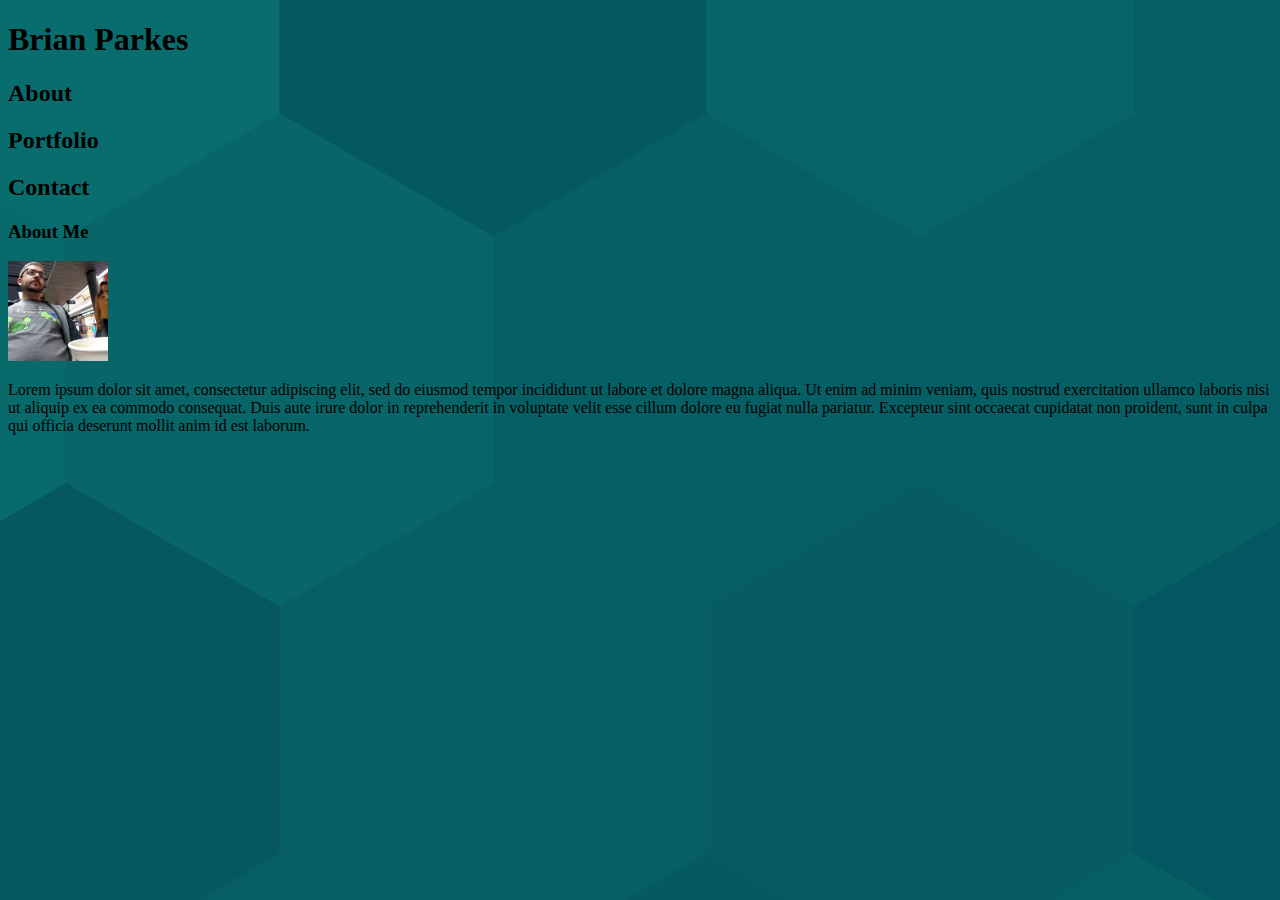
==== index.html @ 06b90111 "11/11 before class upload" ====
<!DOCTYPE html>
<head>
<Title>Brian Parkes; Portfolio</Title>	
<link rel="stylesheet" type="text/css" href="assets/css/style.css">
</head>



<body>

<!-- Start page header -->
	<!-- Name -->
	<h1>Brian Parkes</h1>
	<!-- About -->
	<h2>About</h2>
	<!-- Portfolio -->
	<h2>Portfolio</h2>
	<!-- Contact -->
	<h2>Contact</h2>
<!-- End page header -->
	
<!-- Start page 1 -->
	<!-- About me -->
		<h3>About Me</h3>
			<img src="assets/images/profilePic.bmp" width="100px" height="100px">

			<p>
			Lorem ipsum dolor sit amet, consectetur adipiscing elit, sed do eiusmod tempor incididunt ut labore et dolore magna aliqua. Ut enim ad minim veniam, quis nostrud exercitation ullamco laboris nisi ut aliquip ex ea commodo consequat. Duis aute irure dolor in reprehenderit in voluptate velit esse cillum dolore eu fugiat nulla pariatur. Excepteur sint occaecat cupidatat non proident, sunt in culpa qui officia deserunt mollit anim id est laborum.
			</p>

	<!-- Profile Pic -->
	<!-- Paragraph -->
<!-- End page 1 -->

<!-- Start page 2..... -->

</body>
---- assets/css/style.css ----
body {
	background-image: url("/assets/images/background.png");
}

/*C:\Users\Brian\Desktop\CBC\homework\1.2 - That Portfolio Though\Basic-Portfolio\assets*/
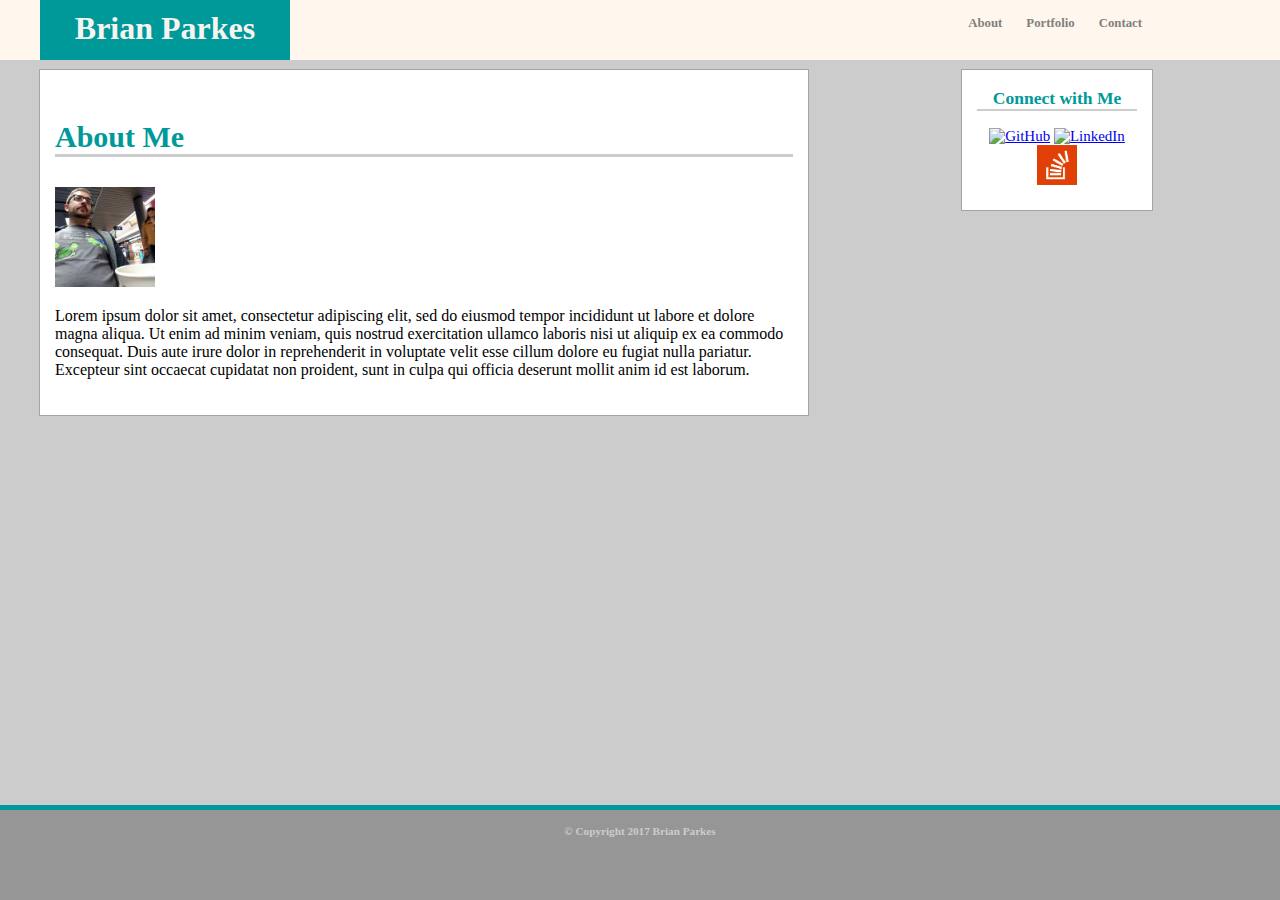
==== commit 4c6c68b4: "About me page essentially done" ====
--- a/index.html
+++ b/index.html
@@ -1,37 +1,52 @@
 <!DOCTYPE html>
+<html>
+
 <head>
-<Title>Brian Parkes; Portfolio</Title>	
-<link rel="stylesheet" type="text/css" href="assets/css/style.css">
+	<Title>Brian Parkes' Portfolio</Title>	
+	<link rel="stylesheet" type="text/css" href="assets/css/style.css">
 </head>
-
-
 
 <body>
 
-<!-- Start page header -->
-	<!-- Name -->
-	<h1>Brian Parkes</h1>
-	<!-- About -->
-	<h2>About</h2>
-	<!-- Portfolio -->
-	<h2>Portfolio</h2>
-	<!-- Contact -->
-	<h2>Contact</h2>
-<!-- End page header -->
-	
-<!-- Start page 1 -->
-	<!-- About me -->
+	<!-- Start page header -->
+	<header>
+		<h1>Brian Parkes</h1>
+			<section class="headerLinks">
+				<h2>About</h2>
+				<h2>Portfolio</h2>
+				<h2>Contact</h2>
+				</section>
+	</header>
+	<!-- End page header -->
+
+	<!-- About me section start -->
+	<section id="aboutMe">
 		<h3>About Me</h3>
 			<img src="assets/images/profilePic.bmp" width="100px" height="100px">
 
 			<p>
 			Lorem ipsum dolor sit amet, consectetur adipiscing elit, sed do eiusmod tempor incididunt ut labore et dolore magna aliqua. Ut enim ad minim veniam, quis nostrud exercitation ullamco laboris nisi ut aliquip ex ea commodo consequat. Duis aute irure dolor in reprehenderit in voluptate velit esse cillum dolore eu fugiat nulla pariatur. Excepteur sint occaecat cupidatat non proident, sunt in culpa qui officia deserunt mollit anim id est laborum.
 			</p>
+	</section>
+	<!-- About me section end -->
 
-	<!-- Profile Pic -->
-	<!-- Paragraph -->
-<!-- End page 1 -->
+	<!-- Connect with me section start -->
+	<section class="connect">
+		<h3>Connect with Me</h3>
+			<!-- External links -->
+			<a href="https://github.com/bman006" target=_blank><img src="assets/images/iconGithub.png" alt="GitHub"></a>
+			<a href="https://www.linkedin.com/in/brian-parkes-4945b622" target=_blank><img src="assets/images/iconLinkedin.svg" alt="LinkedIn"></a>
+			<a href="https://stackoverflow.com/users/8704273/brian-parkes?tab=profile" target=_blank><img src="assets/images/iconStackOverflow.png" alt="Stack Overflow"></a>
+	</section>
+	<!-- Connect with me section end -->
 
-<!-- Start page 2..... -->
+	<!-- Footer section start -->
+	<footer>
+		<h4>
+			&copy Copyright 2017 Brian Parkes
+		</h4>
+	</footer>
+	<!-- Footer section end -->
 
-</body>+</body>
+</html>--- a/assets/css/style.css
+++ b/assets/css/style.css
@@ -1,5 +1,100 @@
-body {
-	background-image: url("/assets/images/background.png");
+
+body {	
+	/*Remove body margins*/
+	margin:0;
+	/*background-image: url("../images/");*/
+	background-color: #ccc;
+	width:100%;
 }
 
-/*C:\Users\Brian\Desktop\CBC\homework\1.2 - That Portfolio Though\Basic-Portfolio\assets*/+/*Header start*/
+header {
+	background-color: #fff7ed;
+	text-align: center;
+	height: 60px;
+	margin: 0px 0px 10px 0px;}
+
+header h1{
+	background-color: #009999;
+	color: #f5f4f0;
+	box-sizing: border-box;
+	margin: 0px 0px 0px 40px;
+	padding: 10px 0px 0px 0px;
+	width: 250px;
+	height: 60px;
+	float:left;
+}
+
+header h2{
+	color:grey;
+	font-size: 80%;
+	padding: 5px 10px 0px 10px;
+	display:inline-block;
+}
+
+.headerLinks {
+	margin-right: 10%;
+	text-align: right;
+}
+/*Header end*/
+
+/*Connect with me section start*/
+.connect {
+	background-color: #fff;
+	outline: 1px solid #a4a4a4;
+	height: 140px;
+	width: 190px;
+	margin-right: 10%;
+	padding: 0px 15px 0px 15px;
+	box-sizing: border-box;
+	float: right;
+	text-align: center;
+
+	color: #009999;
+	font-size: 15px;
+}
+.connect h3{
+	border-bottom: 2px solid #ccc;
+}
+.connect img{
+	height: 40px;
+	width: 40px;
+}
+/*Connect with me section end*/
+
+/*About me section start*/
+#aboutMe {
+	outline: 1px solid #a4a4a4;
+	background-color: #fff;
+	box-sizing: border-box;
+	margin: 0px 0px 0px 40px;
+	padding: 20px 15px 20px 15px;
+	width: 60%;
+	float: left;
+}
+
+#aboutMe h3{
+	border-bottom: 3px solid #ccc;
+	color: #009999;
+	font-size: 30px;	
+}
+
+/*About me section end*/
+
+/*Footer start*/
+footer{
+	position: fixed;
+	bottom: 0;
+	width:100%;
+	height:10%;
+	clear:both;
+	background-color: #969696;
+	color:#ccc;
+	font-size: 70%;
+	text-align:center;
+	vertical-align: middle;
+	border-top: 5px solid #009999;
+}
+
+
+/*Footer end*/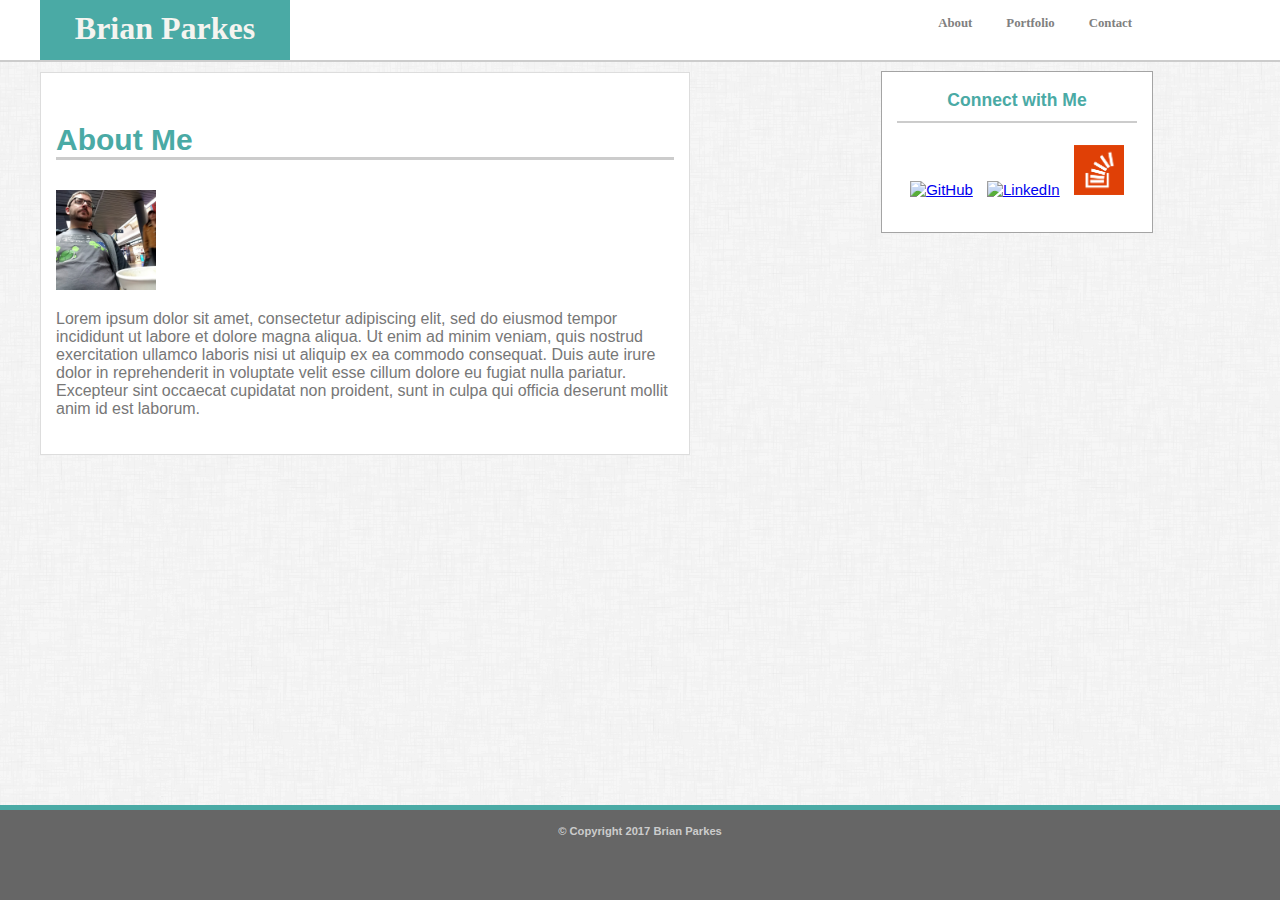
==== commit f00667e3: "linked headers" ====
--- a/index.html
+++ b/index.html
@@ -12,9 +12,9 @@
 	<header>
 		<h1>Brian Parkes</h1>
 			<section class="headerLinks">
-				<h2>About</h2>
-				<h2>Portfolio</h2>
-				<h2>Contact</h2>
+				<a href="portfolio.html"><h2>About</h2></a>
+				<a href="index.html"><h2>Portfolio</h2></a>
+				<a href="contact.html"><h2>Contact</h2></a>
 				</section>
 	</header>
 	<!-- End page header -->
--- a/assets/css/style.css
+++ b/assets/css/style.css
@@ -1,21 +1,28 @@
-
 body {	
 	/*Remove body margins*/
 	margin:0;
-	/*background-image: url("../images/");*/
-	background-color: #ccc;
+	background-color: #ffffff;
+	background-image: url("../images/background.png");
 	width:100%;
+	font-family: "arial", "Helvetica Neue", "Helvetica", "Sans-serif";
+}
+
+p {
+	color:#777777;
 }
 
 /*Header start*/
 header {
-	background-color: #fff7ed;
+	background-color: #ffffff;
+	border-bottom: 2px solid #cccccc;
 	text-align: center;
+	font-family: "Georgia", "Times", "Times New Roman", "serif";
 	height: 60px;
-	margin: 0px 0px 10px 0px;}
+	margin: 0px 0px 10px 0px;
+}
 
 header h1{
-	background-color: #009999;
+	background-color: #4aaaa5;
 	color: #f5f4f0;
 	box-sizing: border-box;
 	margin: 0px 0px 0px 40px;
@@ -28,7 +35,7 @@
 header h2{
 	color:grey;
 	font-size: 80%;
-	padding: 5px 10px 0px 10px;
+	padding: 5px 20px 0px 10px;
 	display:inline-block;
 }
 
@@ -42,40 +49,42 @@
 .connect {
 	background-color: #fff;
 	outline: 1px solid #a4a4a4;
-	height: 140px;
-	width: 190px;
+	height: 160px;
+	width: 270px;
 	margin-right: 10%;
 	padding: 0px 15px 0px 15px;
 	box-sizing: border-box;
 	float: right;
 	text-align: center;
 
-	color: #009999;
+	color: #4aaaa5;
 	font-size: 15px;
 }
 .connect h3{
 	border-bottom: 2px solid #ccc;
+	padding: 0 0 10px 0;
 }
 .connect img{
-	height: 40px;
-	width: 40px;
+	height: 50px;
+	width: 50px;
+	margin: 5px 5px 0px 5px;
 }
 /*Connect with me section end*/
 
 /*About me section start*/
 #aboutMe {
-	outline: 1px solid #a4a4a4;
 	background-color: #fff;
+	border: 1px solid #dddddd;
 	box-sizing: border-box;
 	margin: 0px 0px 0px 40px;
 	padding: 20px 15px 20px 15px;
-	width: 60%;
+	width: 650px;
 	float: left;
 }
 
 #aboutMe h3{
 	border-bottom: 3px solid #ccc;
-	color: #009999;
+	color: #4aaaa5;
 	font-size: 30px;	
 }
 
@@ -88,12 +97,12 @@
 	width:100%;
 	height:10%;
 	clear:both;
-	background-color: #969696;
+	background-color: #666666;
 	color:#ccc;
 	font-size: 70%;
 	text-align:center;
 	vertical-align: middle;
-	border-top: 5px solid #009999;
+	border-top: 5px solid #4aaaa5;
 }
 
 
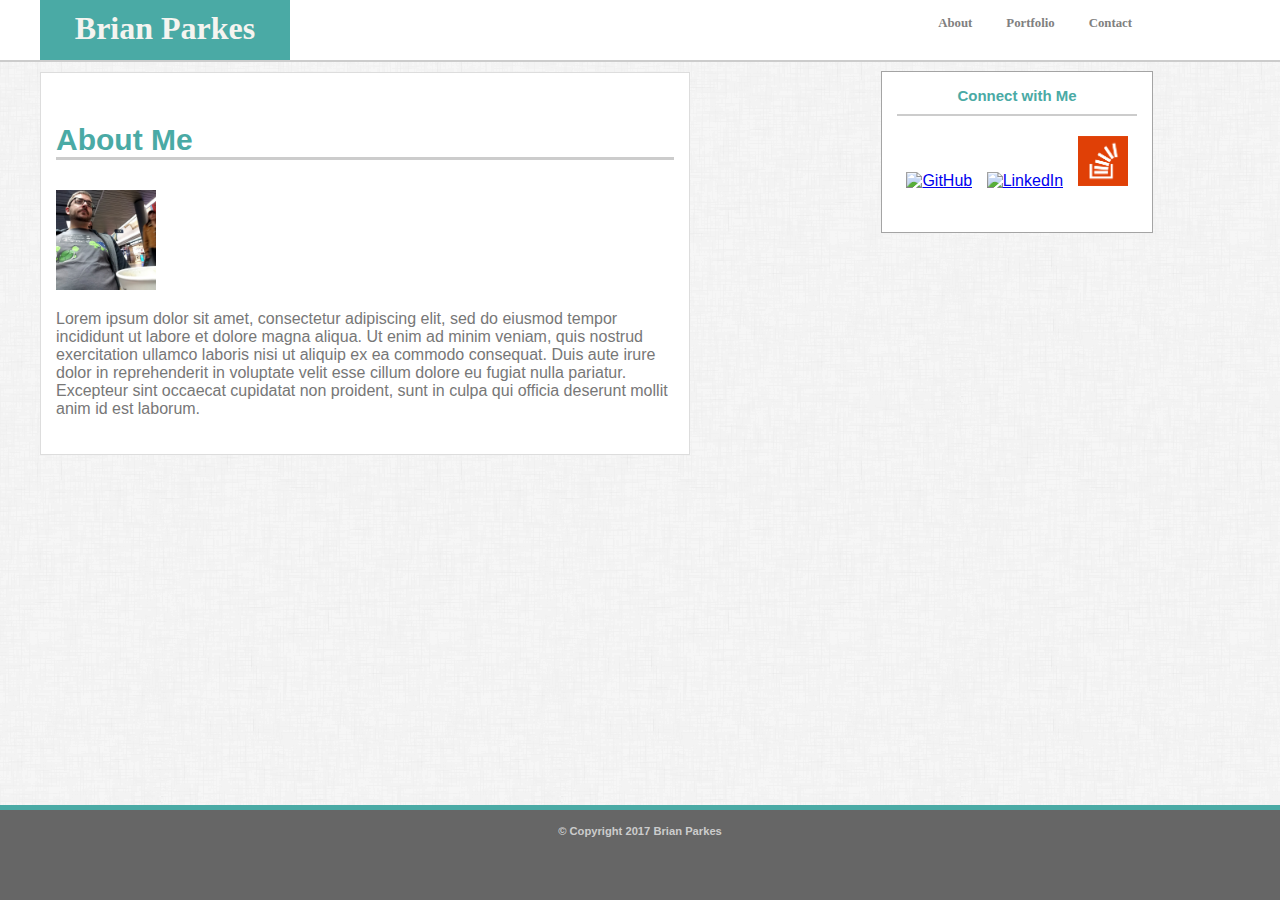
==== commit 1fea1aad: "started message page" ====
--- a/index.html
+++ b/index.html
@@ -8,7 +8,7 @@
 
 <body>
 
-	<!-- Start page header -->
+	<!-- Page header start-->
 	<header>
 		<h1>Brian Parkes</h1>
 			<section class="headerLinks">
@@ -17,10 +17,10 @@
 				<a href="contact.html"><h2>Contact</h2></a>
 				</section>
 	</header>
-	<!-- End page header -->
+	<!-- Pge header end-->
 
 	<!-- About me section start -->
-	<section id="aboutMe">
+	<section class="mainSection">
 		<h3>About Me</h3>
 			<img src="assets/images/profilePic.bmp" width="100px" height="100px">
 
--- a/assets/css/style.css
+++ b/assets/css/style.css
@@ -7,9 +7,26 @@
 	font-family: "arial", "Helvetica Neue", "Helvetica", "Sans-serif";
 }
 
-p {
+h3 {
+	border-bottom: 3px solid #ccc;
+	color: #4aaaa5;
+	font-size: 30px;
+}
+
+
+p, form{
 	color:#777777;
 }
+
+/*Input fields start*/
+input {
+	width: 608px;
+	padding: 5px 0px 5px 5px;
+}
+input[placeholder] {
+	color:#ccc;
+}
+/*Input fields end*/
 
 /*Header start*/
 header {
@@ -56,13 +73,12 @@
 	box-sizing: border-box;
 	float: right;
 	text-align: center;
-
 	color: #4aaaa5;
-	font-size: 15px;
 }
 .connect h3{
 	border-bottom: 2px solid #ccc;
 	padding: 0 0 10px 0;
+	font-size: 15px;
 }
 .connect img{
 	height: 50px;
@@ -70,25 +86,6 @@
 	margin: 5px 5px 0px 5px;
 }
 /*Connect with me section end*/
-
-/*About me section start*/
-#aboutMe {
-	background-color: #fff;
-	border: 1px solid #dddddd;
-	box-sizing: border-box;
-	margin: 0px 0px 0px 40px;
-	padding: 20px 15px 20px 15px;
-	width: 650px;
-	float: left;
-}
-
-#aboutMe h3{
-	border-bottom: 3px solid #ccc;
-	color: #4aaaa5;
-	font-size: 30px;	
-}
-
-/*About me section end*/
 
 /*Footer start*/
 footer{
@@ -104,6 +101,17 @@
 	vertical-align: middle;
 	border-top: 5px solid #4aaaa5;
 }
+/*Footer end*/
 
+/*Main section start*/
+.mainSection {
+	background-color: #fff;
+	border: 1px solid #dddddd;
+	box-sizing: border-box;
+	margin: 0px 0px 0px 40px;
+	padding: 20px 15px 20px 15px;
+	width: 650px;
+	float: left;
+}
 
-/*Footer end*/+/*Main section end*/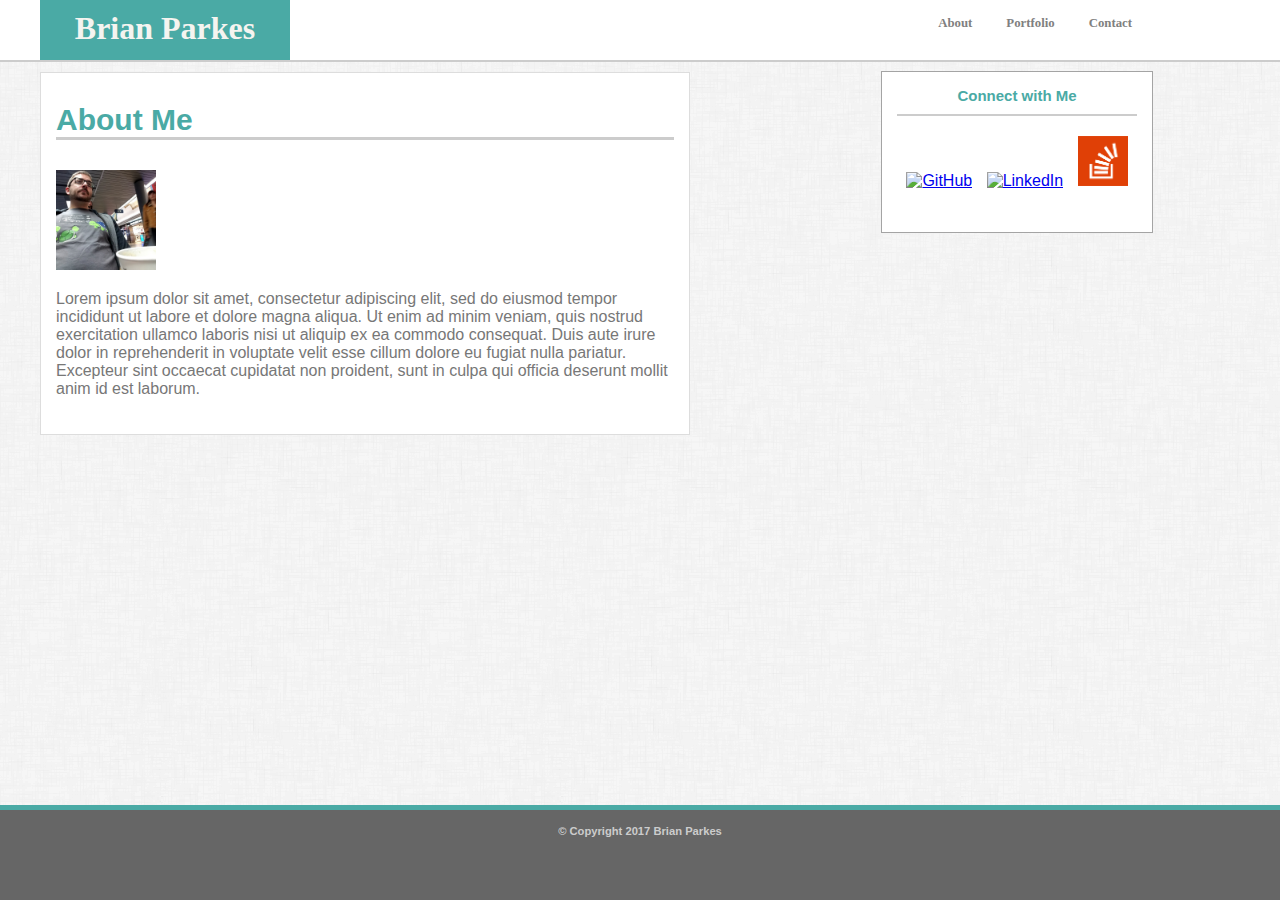
==== commit 5c869ec5: "started portfolio" ====
--- a/index.html
+++ b/index.html
@@ -12,8 +12,8 @@
 	<header>
 		<h1>Brian Parkes</h1>
 			<section class="headerLinks">
-				<a href="portfolio.html"><h2>About</h2></a>
-				<a href="index.html"><h2>Portfolio</h2></a>
+				<a href="index.html"><h2>About</h2></a>
+				<a href="portfolio.html"><h2>Portfolio</h2></a>
 				<a href="contact.html"><h2>Contact</h2></a>
 				</section>
 	</header>
@@ -22,7 +22,7 @@
 	<!-- About me section start -->
 	<section class="mainSection">
 		<h3>About Me</h3>
-			<img src="assets/images/profilePic.bmp" width="100px" height="100px">
+			<img id="profilePic" src="assets/images/profilePic.bmp">
 
 			<p>
 			Lorem ipsum dolor sit amet, consectetur adipiscing elit, sed do eiusmod tempor incididunt ut labore et dolore magna aliqua. Ut enim ad minim veniam, quis nostrud exercitation ullamco laboris nisi ut aliquip ex ea commodo consequat. Duis aute irure dolor in reprehenderit in voluptate velit esse cillum dolore eu fugiat nulla pariatur. Excepteur sint occaecat cupidatat non proident, sunt in culpa qui officia deserunt mollit anim id est laborum.
--- a/assets/css/style.css
+++ b/assets/css/style.css
@@ -1,5 +1,4 @@
 body {	
-	/*Remove body margins*/
 	margin:0;
 	background-color: #ffffff;
 	background-image: url("../images/background.png");
@@ -12,19 +11,50 @@
 	color: #4aaaa5;
 	font-size: 30px;
 }
-
+h5 {
+	margin:0;
+	padding: 0px 0px 0px 0px;
+	border:none;
+	font-weight: normal;
+	line-height: 0px;
+}
 
 p, form{
 	color:#777777;
 }
 
 /*Input fields start*/
-input {
+input, textarea {
 	width: 608px;
 	padding: 5px 0px 5px 5px;
 }
+
 input[placeholder] {
 	color:#ccc;
+}
+input[text] {
+	padding: 10px;
+}
+#connectMessage {
+	height:100px;
+	margin: 0px 0px 10px 0px;
+	word-wrap: break-word;
+	word-break: keep-all;
+}
+#connectButton {
+	background-color: #4aaaa5;
+	color: #f5f4f0;
+	border:none;
+	height:30px;
+	width:100px;
+}
+#connectButton:active {
+	background-color: #f5f4f0;
+	color: #4aaaa5;
+
+}
+#connectButton:hover {
+	background-color: #3b8682;	
 }
 /*Input fields end*/
 
@@ -113,5 +143,26 @@
 	width: 650px;
 	float: left;
 }
+.mainSection h3 {
+	margin-top: 10px;
+}
 
-/*Main section end*/+.mainSection img{
+	position: absolute;
+	width: 250px;
+}
+.portfolioImagesLeft {
+	left: 0px;
+}
+.portfolioImagesRight {
+	right: 0px;
+}
+
+/*Main section end*/
+
+/*Profile Picture*/
+#profilePic {
+	position:static;
+	width: 100px;
+	height: 100px;
+}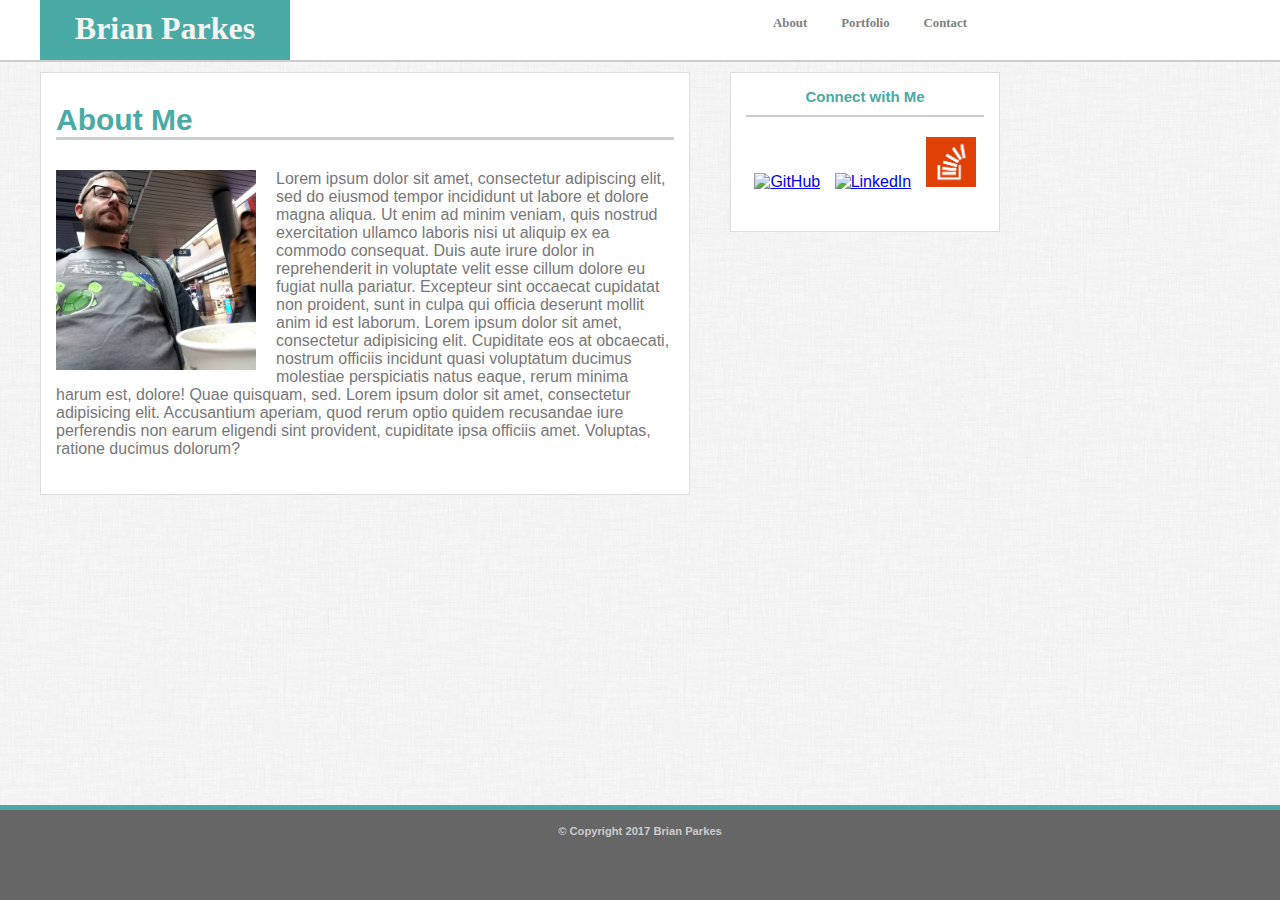
==== commit 87fd6478: "Done, but still need a real bio paragraph" ====
--- a/index.html
+++ b/index.html
@@ -1,6 +1,5 @@
 <!DOCTYPE html>
 <html>
-
 <head>
 	<Title>Brian Parkes' Portfolio</Title>	
 	<link rel="stylesheet" type="text/css" href="assets/css/style.css">
@@ -11,13 +10,13 @@
 	<!-- Page header start-->
 	<header>
 		<h1>Brian Parkes</h1>
-			<section class="headerLinks">
+			<section>
 				<a href="index.html"><h2>About</h2></a>
 				<a href="portfolio.html"><h2>Portfolio</h2></a>
 				<a href="contact.html"><h2>Contact</h2></a>
 				</section>
 	</header>
-	<!-- Pge header end-->
+	<!-- Page header end-->
 
 	<!-- About me section start -->
 	<section class="mainSection">
@@ -25,7 +24,7 @@
 			<img id="profilePic" src="assets/images/profilePic.bmp">
 
 			<p>
-			Lorem ipsum dolor sit amet, consectetur adipiscing elit, sed do eiusmod tempor incididunt ut labore et dolore magna aliqua. Ut enim ad minim veniam, quis nostrud exercitation ullamco laboris nisi ut aliquip ex ea commodo consequat. Duis aute irure dolor in reprehenderit in voluptate velit esse cillum dolore eu fugiat nulla pariatur. Excepteur sint occaecat cupidatat non proident, sunt in culpa qui officia deserunt mollit anim id est laborum.
+			Lorem ipsum dolor sit amet, consectetur adipiscing elit, sed do eiusmod tempor incididunt ut labore et dolore magna aliqua. Ut enim ad minim veniam, quis nostrud exercitation ullamco laboris nisi ut aliquip ex ea commodo consequat. Duis aute irure dolor in reprehenderit in voluptate velit esse cillum dolore eu fugiat nulla pariatur. Excepteur sint occaecat cupidatat non proident, sunt in culpa qui officia deserunt mollit anim id est laborum. Lorem ipsum dolor sit amet, consectetur adipisicing elit. Cupiditate eos at obcaecati, nostrum officiis incidunt quasi voluptatum ducimus molestiae perspiciatis natus eaque, rerum minima harum est, dolore! Quae quisquam, sed. Lorem ipsum dolor sit amet, consectetur adipisicing elit. Accusantium aperiam, quod rerum optio quidem recusandae iure perferendis non earum eligendi sint provident, cupiditate ipsa officiis amet. Voluptas, ratione ducimus dolorum?
 			</p>
 	</section>
 	<!-- About me section end -->
--- a/assets/css/style.css
+++ b/assets/css/style.css
@@ -29,8 +29,8 @@
 	padding: 5px 0px 5px 5px;
 }
 
-input[placeholder] {
-	color:#ccc;
+input::placeholder {
+	color:#cccccc;
 }
 input[text] {
 	padding: 10px;
@@ -72,7 +72,7 @@
 	background-color: #4aaaa5;
 	color: #f5f4f0;
 	box-sizing: border-box;
-	margin: 0px 0px 0px 40px;
+	margin: 0px 180px 0px 40px;
 	padding: 10px 0px 0px 0px;
 	width: 250px;
 	height: 60px;
@@ -85,23 +85,18 @@
 	padding: 5px 20px 0px 10px;
 	display:inline-block;
 }
-
-.headerLinks {
-	margin-right: 10%;
-	text-align: right;
-}
 /*Header end*/
 
 /*Connect with me section start*/
 .connect {
 	background-color: #fff;
-	outline: 1px solid #a4a4a4;
+	border: 1px solid #dddddd;
 	height: 160px;
 	width: 270px;
-	margin-right: 10%;
+	margin-left: 40px;
 	padding: 0px 15px 0px 15px;
 	box-sizing: border-box;
-	float: right;
+	display: inline-block;
 	text-align: center;
 	color: #4aaaa5;
 }
@@ -130,6 +125,7 @@
 	text-align:center;
 	vertical-align: middle;
 	border-top: 5px solid #4aaaa5;
+	z-index: 1000;
 }
 /*Footer end*/
 
@@ -138,7 +134,7 @@
 	background-color: #fff;
 	border: 1px solid #dddddd;
 	box-sizing: border-box;
-	margin: 0px 0px 0px 40px;
+	margin: 0px 0px 100px 40px;
 	padding: 20px 15px 20px 15px;
 	width: 650px;
 	float: left;
@@ -148,14 +144,36 @@
 }
 
 .mainSection img{
-	position: absolute;
-	width: 250px;
+	position: relative;
+	width: 280px;
+	z-index: 50;
 }
-.portfolioImagesLeft {
-	left: 0px;
+.mainSection a{
+	display: block;
+	z-index: 100;
+	box-sizing: border-box;
+	padding: 15px 0px 15px 0px;
+	height: 50px;
+	width: 280px;
+	background-color: #4aaaa5;
+	text-align: center;
+	text-decoration: none;
+	color: #f5f4f0;
+	font-weight: bold;
+	font-size: 1.3em;
+	position: relative;
+	top: -80px;
+	float: left;
 }
+.portfolioImages {
+	padding: 0px 0px 20px 0px;
+	z-index: 100;
+} 
 .portfolioImagesRight {
-	right: 0px;
+	float: right;
+}
+.portfolio-links-right {
+	right: -58px;
 }
 
 /*Main section end*/
@@ -163,6 +181,9 @@
 /*Profile Picture*/
 #profilePic {
 	position:static;
-	width: 100px;
-	height: 100px;
+	width: 200px;
+	height: 200px;
+	margin: 0px 20px 0px 0px;
+	display: inline-block;
+	float: left;
 }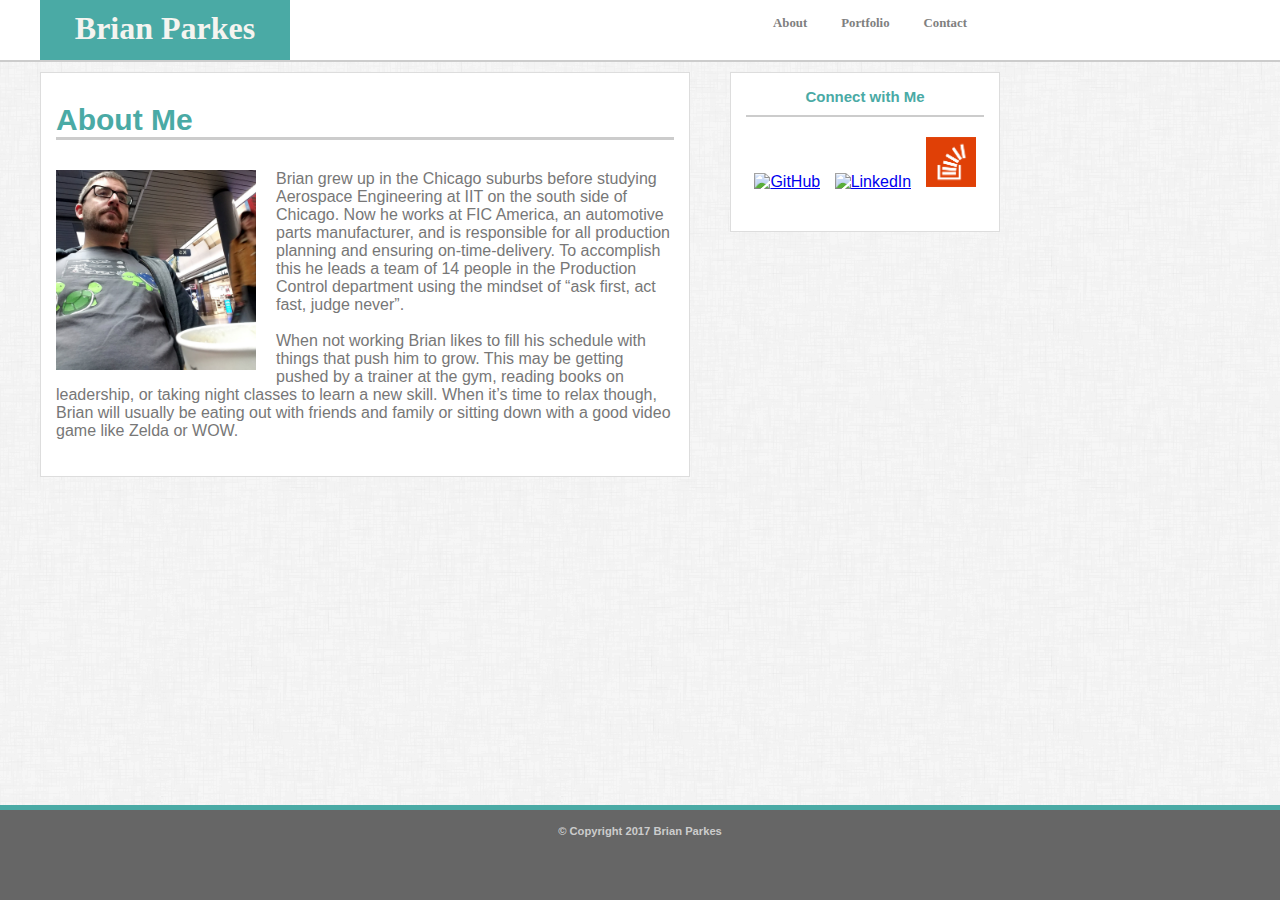
==== commit c43b681c: "done with HW1" ====
--- a/index.html
+++ b/index.html
@@ -24,7 +24,9 @@
 			<img id="profilePic" src="assets/images/profilePic.bmp">
 
 			<p>
-			Lorem ipsum dolor sit amet, consectetur adipiscing elit, sed do eiusmod tempor incididunt ut labore et dolore magna aliqua. Ut enim ad minim veniam, quis nostrud exercitation ullamco laboris nisi ut aliquip ex ea commodo consequat. Duis aute irure dolor in reprehenderit in voluptate velit esse cillum dolore eu fugiat nulla pariatur. Excepteur sint occaecat cupidatat non proident, sunt in culpa qui officia deserunt mollit anim id est laborum. Lorem ipsum dolor sit amet, consectetur adipisicing elit. Cupiditate eos at obcaecati, nostrum officiis incidunt quasi voluptatum ducimus molestiae perspiciatis natus eaque, rerum minima harum est, dolore! Quae quisquam, sed. Lorem ipsum dolor sit amet, consectetur adipisicing elit. Accusantium aperiam, quod rerum optio quidem recusandae iure perferendis non earum eligendi sint provident, cupiditate ipsa officiis amet. Voluptas, ratione ducimus dolorum?
+				Brian grew up in the Chicago suburbs before studying Aerospace Engineering at IIT on the south side of Chicago. Now he works at FIC America, an automotive parts manufacturer, and is responsible for all production planning and ensuring on-time-delivery. To accomplish this he leads a team of 14 people in the Production Control department using the mindset of “ask first, act fast, judge never”. 
+				<br><br>
+				When not working Brian likes to fill his schedule with things that push him to grow. This may be getting pushed by a trainer at the gym, reading books on leadership, or taking night classes to learn a new skill. When it’s time to relax though, Brian will usually be eating out with friends and family or sitting down with a good video game like Zelda or WOW.
 			</p>
 	</section>
 	<!-- About me section end -->
--- a/assets/css/style.css
+++ b/assets/css/style.css
@@ -183,7 +183,7 @@
 	position:static;
 	width: 200px;
 	height: 200px;
-	margin: 0px 20px 0px 0px;
+	margin: 0px 20px 10px 0px;
 	display: inline-block;
 	float: left;
 }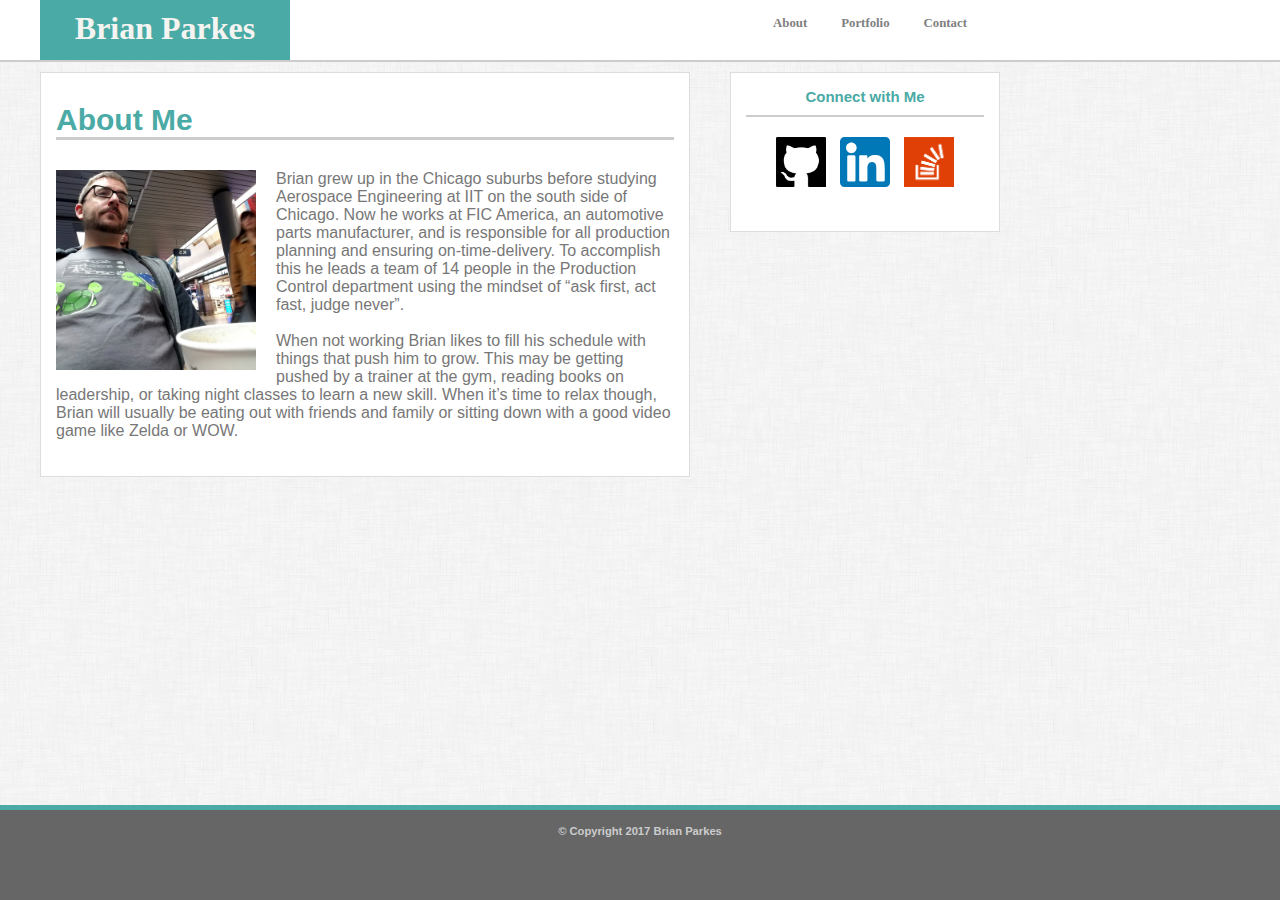
==== commit 552a7f94: "changed filenames for images due to capitalization error" ====
--- a/index.html
+++ b/index.html
@@ -35,8 +35,8 @@
 	<section class="connect">
 		<h3>Connect with Me</h3>
 			<!-- External links -->
-			<a href="https://github.com/bman006" target=_blank><img src="assets/images/iconGithub.png" alt="GitHub"></a>
-			<a href="https://www.linkedin.com/in/brian-parkes-4945b622" target=_blank><img src="assets/images/iconLinkedin.svg" alt="LinkedIn"></a>
+			<a href="https://github.com/bman006" target=_blank><img src="assets/images/IconGithub.png" alt="GitHub"></a>
+			<a href="https://www.linkedin.com/in/brian-parkes-4945b622" target=_blank><img src="assets/images/IconLinkedin.svg" alt="LinkedIn"></a>
 			<a href="https://stackoverflow.com/users/8704273/brian-parkes?tab=profile" target=_blank><img src="assets/images/iconStackOverflow.png" alt="Stack Overflow"></a>
 	</section>
 	<!-- Connect with me section end -->
